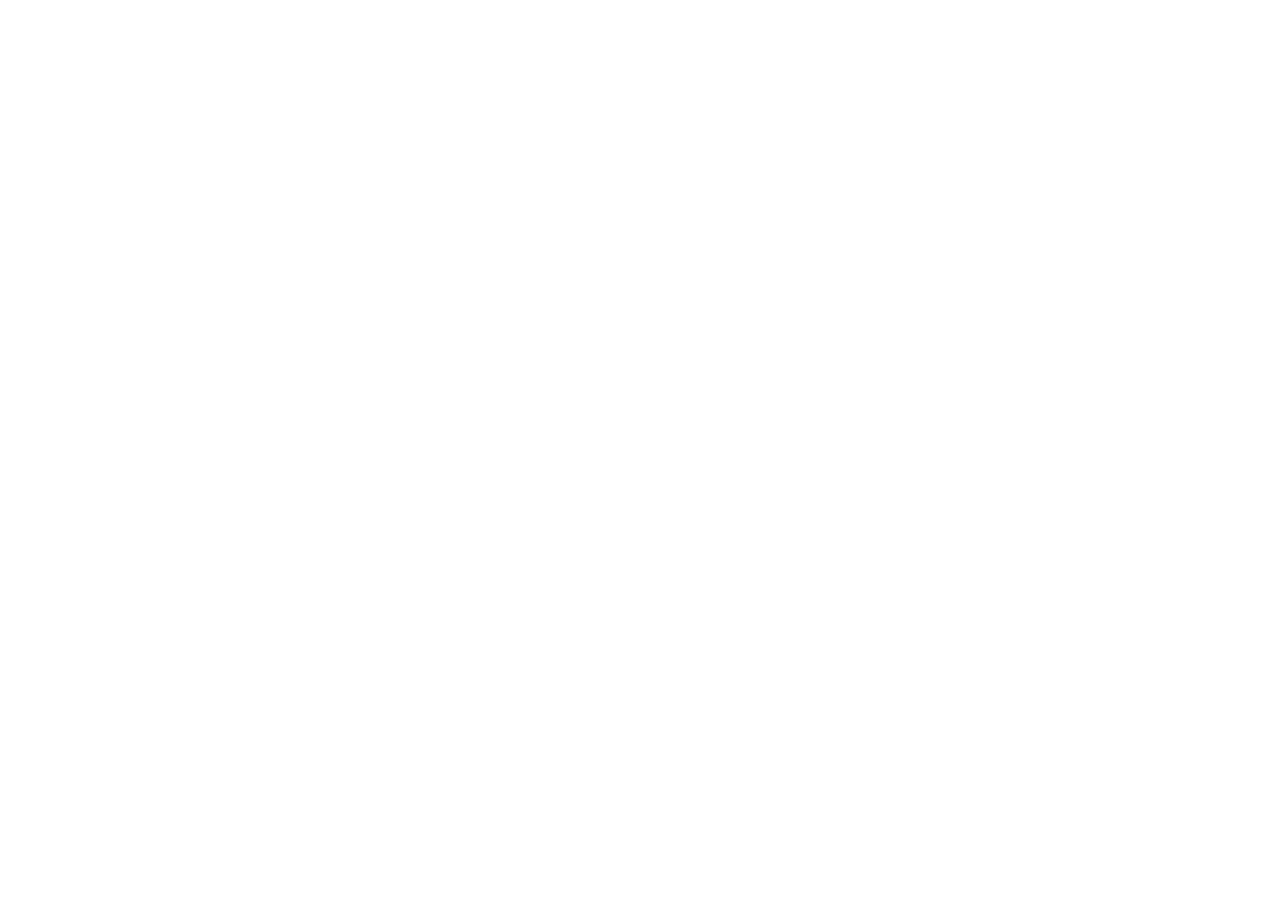
==== index.html @ a1a37d90 "intro" ====
<!DOCTYPE html>
<html lang="fr">
<head>
    <meta charset="UTF-8">
    <meta http-equiv="X-UA-Compatible" content="IE=edge">
    <meta name="viewport" content="width=device-width, initial-scale=1.0">
    <link rel="stylesheet" href="style.css">
    <title>Document</title>
    <!-- le mot clé "defer" va forcer le chargement du fichier JS à la fin-->
    <script src="script.js" defer></script>
    
</head>
<body>





<!-- on peut aussi trouver les fichiers JS juste avant la fin du body   -->
</body>
</html>
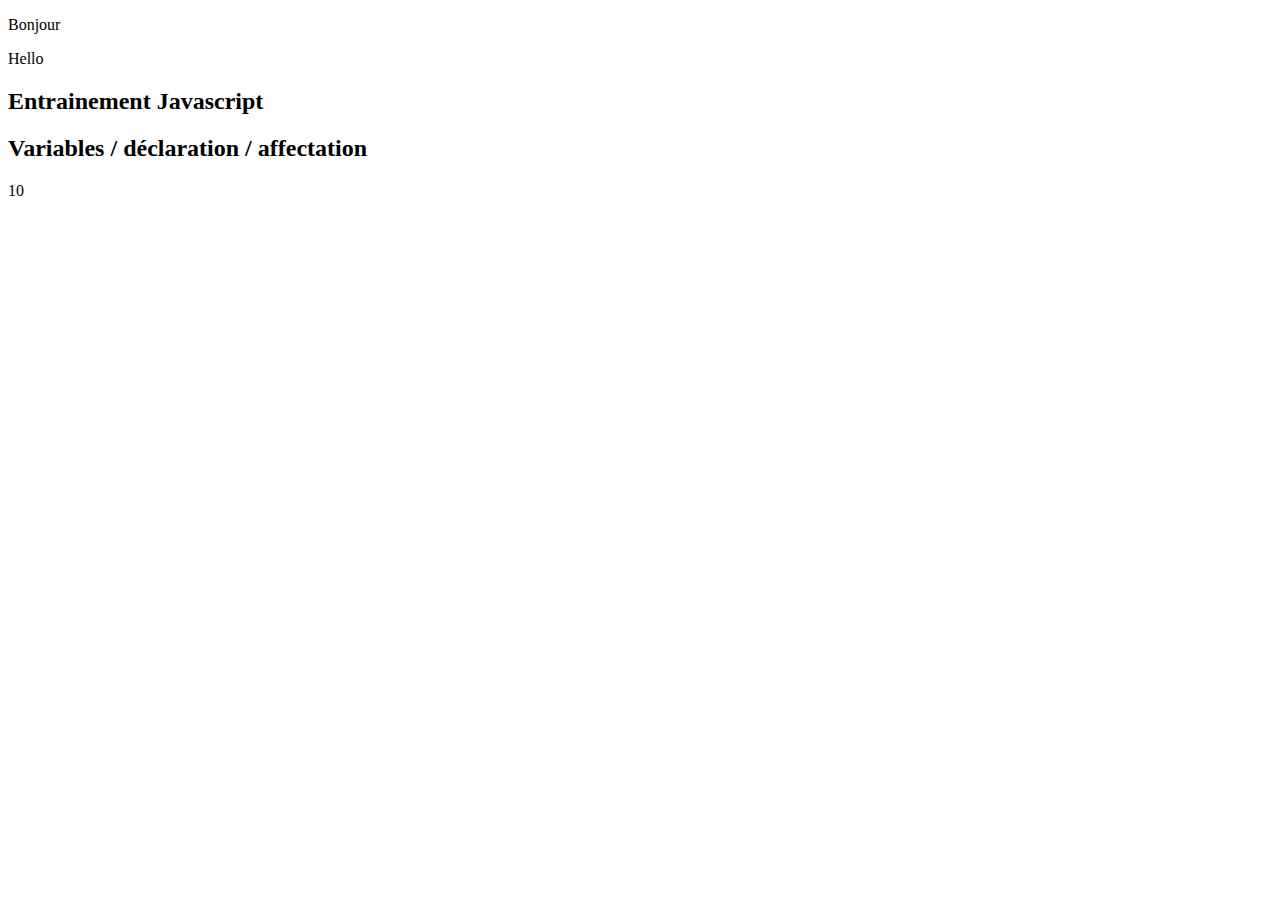
==== commit 5a865452: "update1" ====
--- a/index.html
+++ b/index.html
@@ -7,15 +7,17 @@
     <link rel="stylesheet" href="style.css">
     <title>Document</title>
     <!-- le mot clé "defer" va forcer le chargement du fichier JS à la fin-->
-    <script src="script.js" defer></script>
+    <!-- <script src="script.js" defer></script> -->
     
+
 </head>
 <body>
+    <p>Bonjour</p>
 
 
 
 
-
+<script src="script.js"></script>
 <!-- on peut aussi trouver les fichiers JS juste avant la fin du body   -->
 </body>
 </html>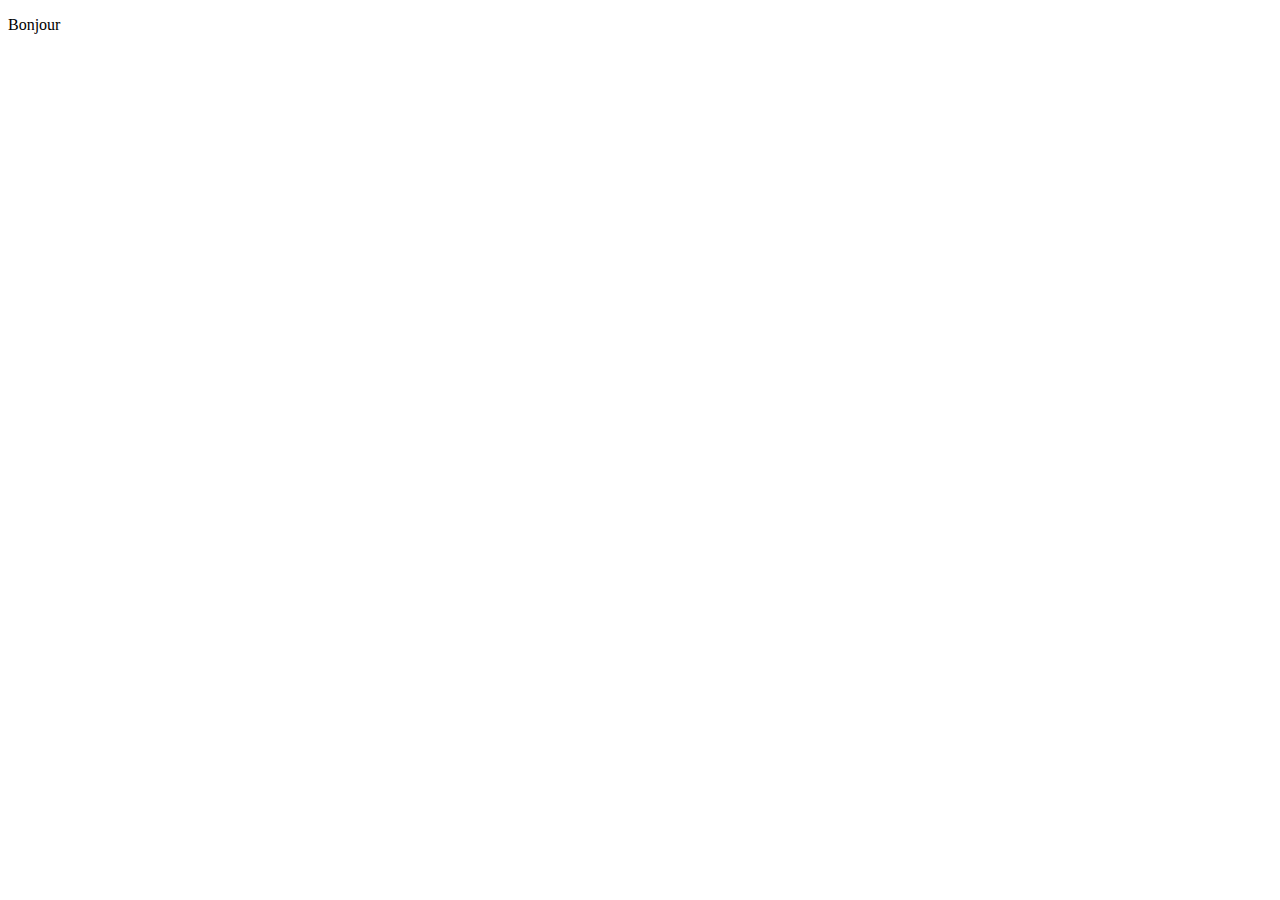
==== commit 4df2528f: "update4" ====
--- a/index.html
+++ b/index.html
@@ -7,6 +7,7 @@
     <link rel="stylesheet" href="style.css">
     <title>Document</title>
     <!-- le mot clé "defer" va forcer le chargement du fichier JS à la fin-->
+    <!-- un script en defer ne supporte pas document.write() -->
     <!-- <script src="script.js" defer></script> -->
     
 
--- a/style.css
+++ b/style.css
@@ -0,0 +1,5 @@
+h2{
+    background: rgb(2, 165, 76);
+    color: aliceblue;
+    padding: 5px;
+}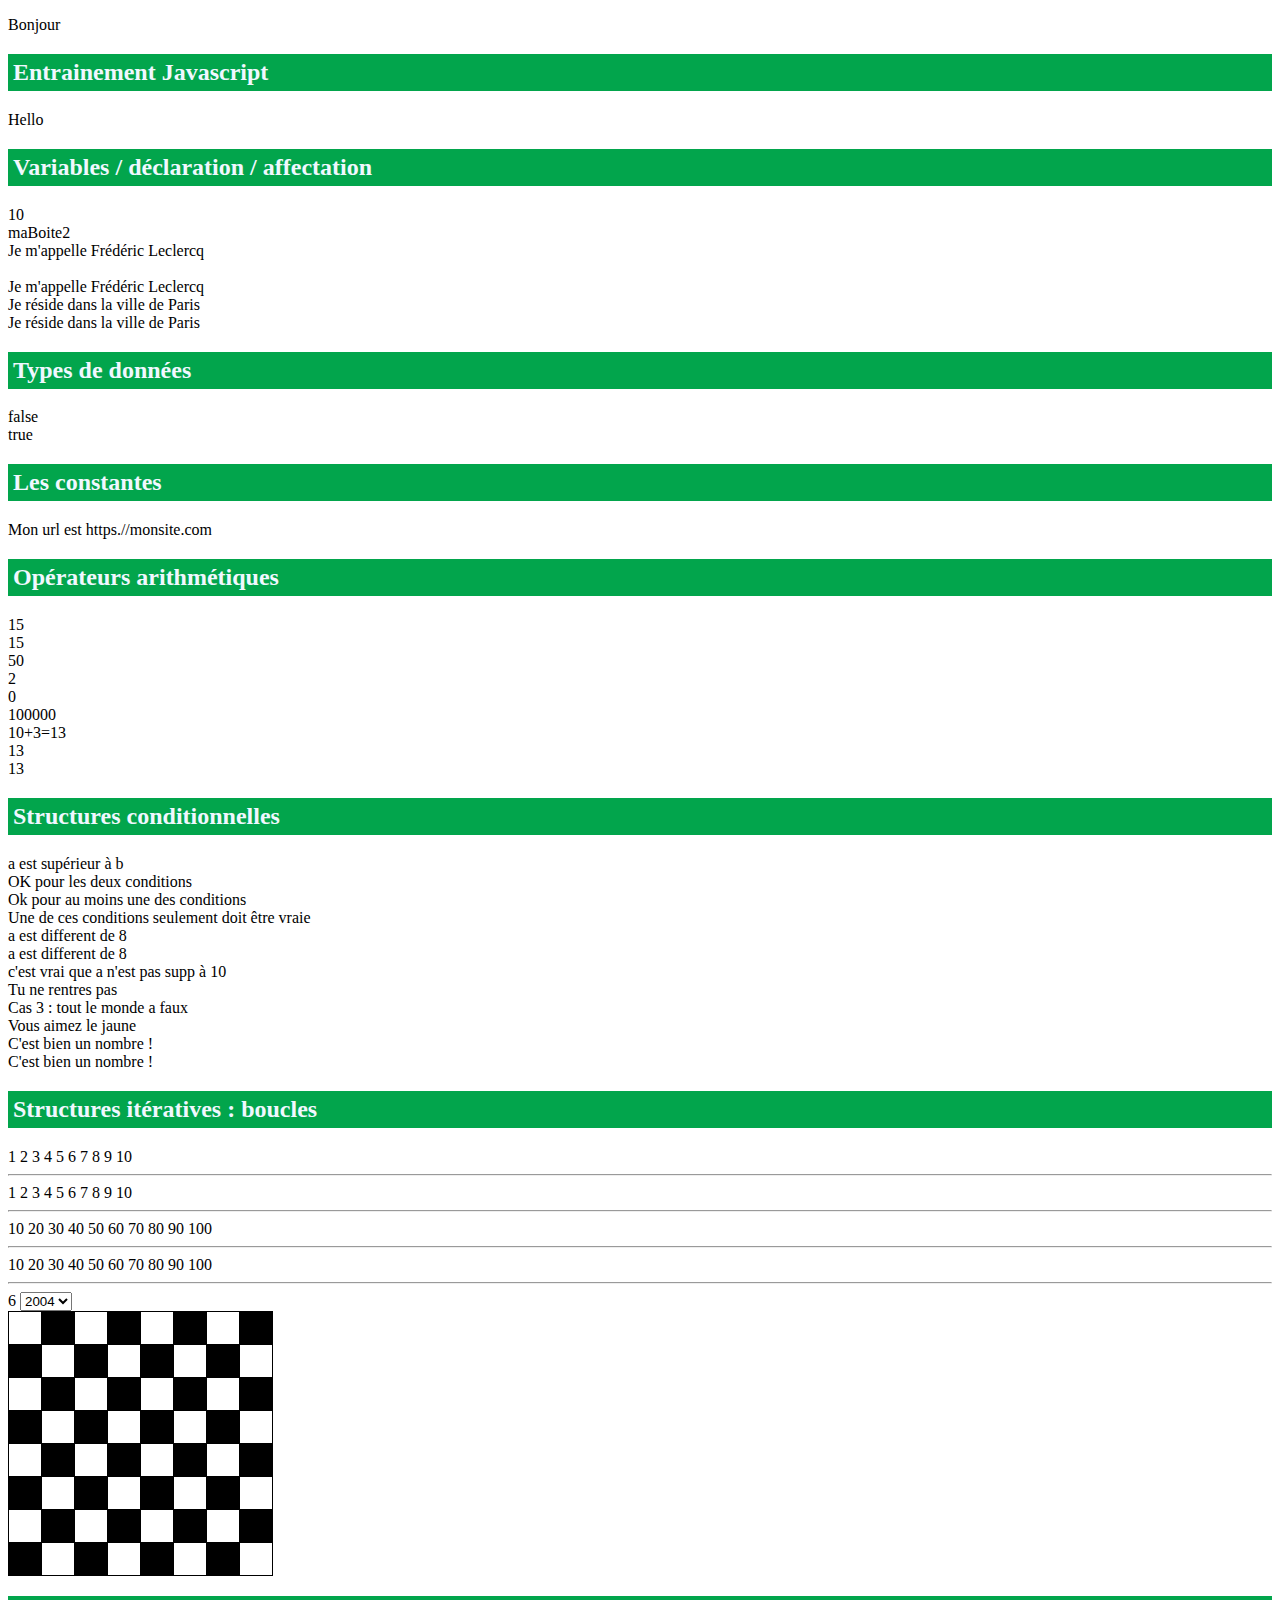
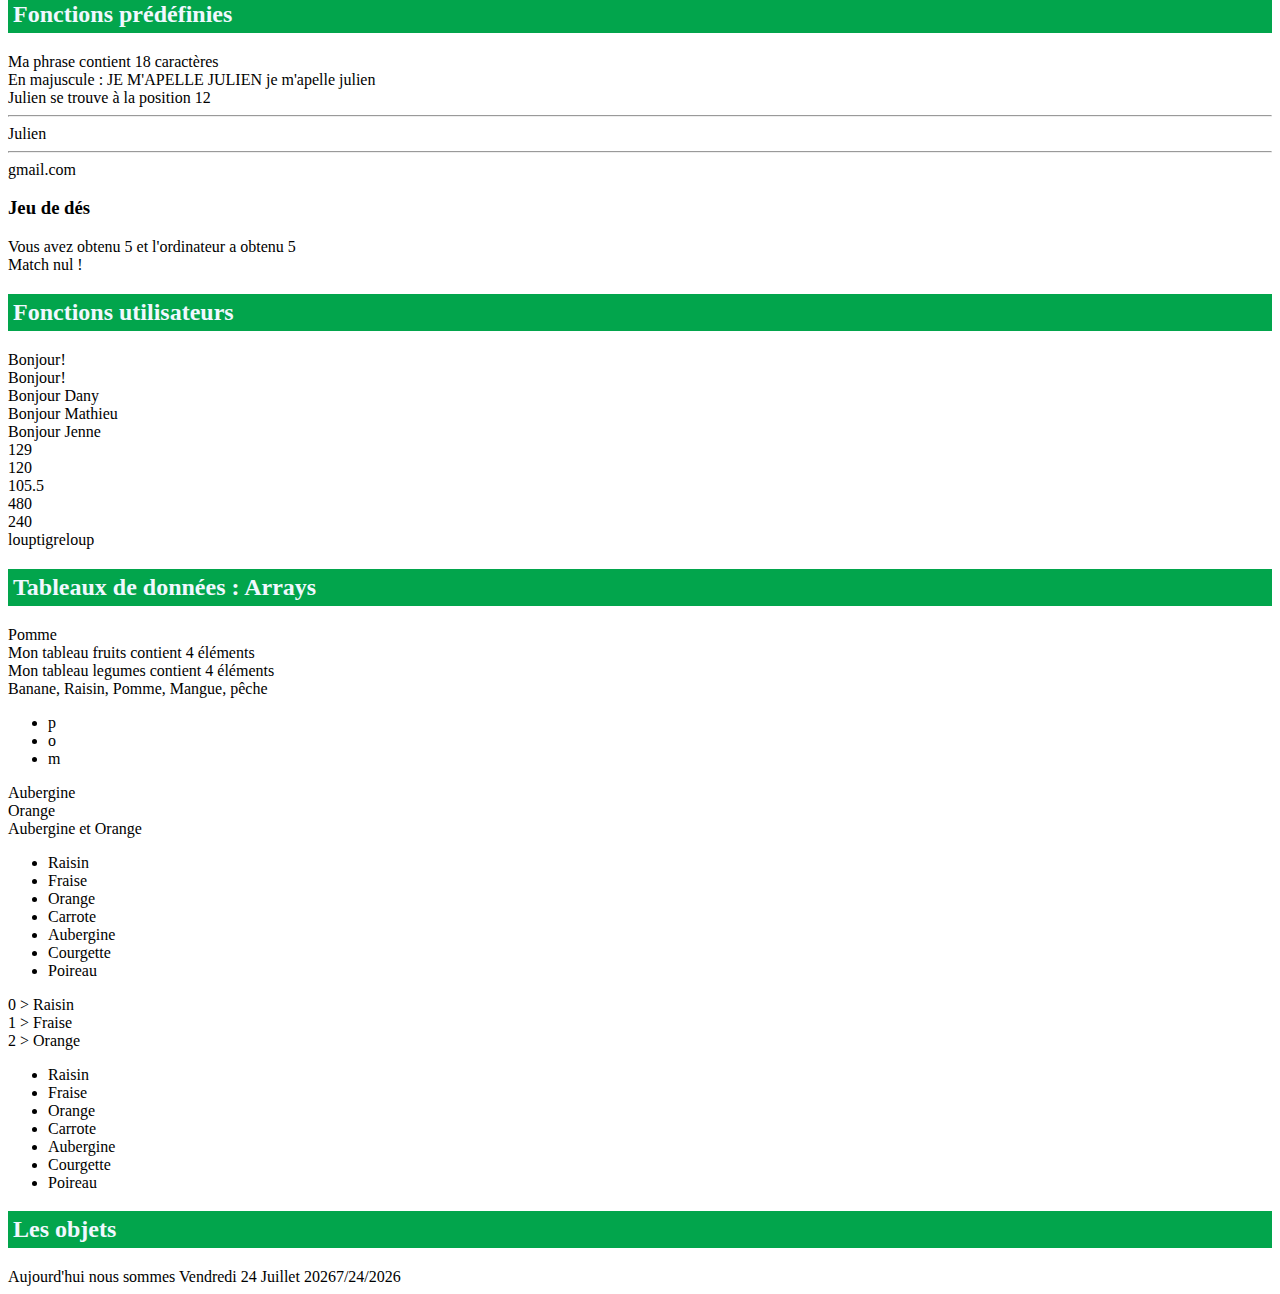
==== commit c2591237: "update003" ====
--- a/index.html
+++ b/index.html
@@ -18,6 +18,7 @@
 
 
 
+
 <script src="script.js"></script>
 <!-- on peut aussi trouver les fichiers JS juste avant la fin du body   -->
 </body>
--- a/style.css
+++ b/style.css
@@ -2,4 +2,23 @@
     background: rgb(2, 165, 76);
     color: aliceblue;
     padding: 5px;
+}
+
+
+td{
+    width: 30px;
+    height: 30px;
+    border: 1px solid black;
+}
+
+table{
+    border-collapse: collapse;
+}
+
+tr:nth-child(even) td:nth-child(odd){
+    background: black;
+}
+
+tr:nth-child(odd) td:nth-child(even){
+    background: black;
 }